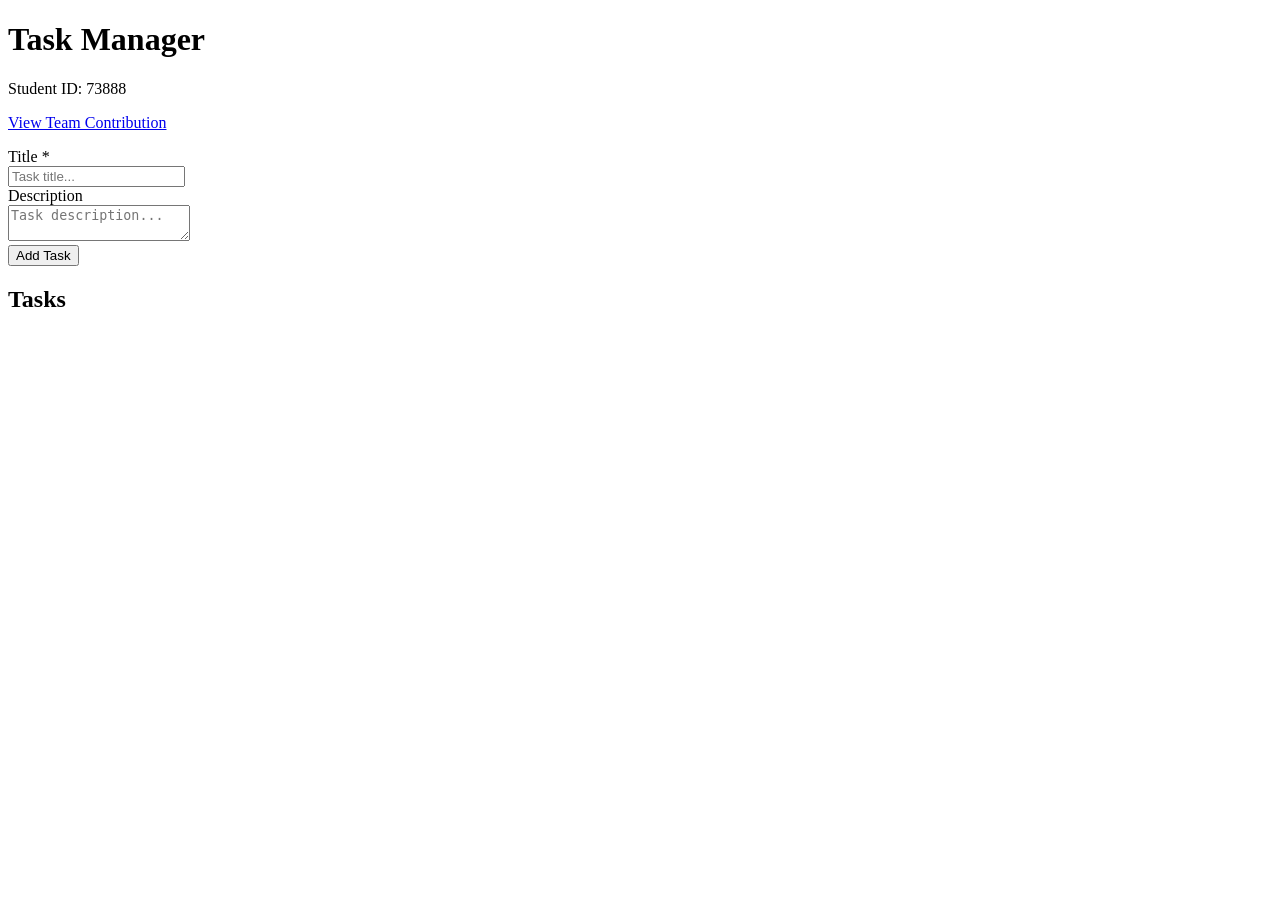
==== index.html @ 5b309f90 "Add initial HTML structure for Task Manager" ====
<!DOCTYPE html>
<html lang="en">
<head>
  <meta charset="UTF-8">
  <meta name="viewport" content="width=device-width, initial-scale=1.0">
  <title>Task Manager</title>
  <link rel="stylesheet" href="style.css">
</head>
<body>
  <header>
    <h1>Task Manager</h1>
    <div>Student ID: <span id="student-id">73888</span></div>
    <p><a id="contribution-link" href="contribution.html">View Team Contribution</a></p>
  </header>

  <main>
    <section>
      <form id="task-form">
        <input type="hidden" id="edit-id" value="">
        <div>
          <label for="task-title">Title *</label><br>
          <input type="text" id="task-title" required placeholder="Task title...">
        </div>
        <div>
          <label for="task-description">Description</label><br>
          <textarea id="task-description" placeholder="Task description..."></textarea>
        </div>
        <button type="submit" id="task-submit">Add Task</button>
        <button type="button" id="cancel-edit" style="display: none;">Cancel</button>
      </form>
    </section>

    <div id="status-message"></div>

    <section>
      <h2>Tasks</h2>
      <div id="task-list"></div>
    </section>
  </main>

  <script src="app.js"></script>
</body>
</html>
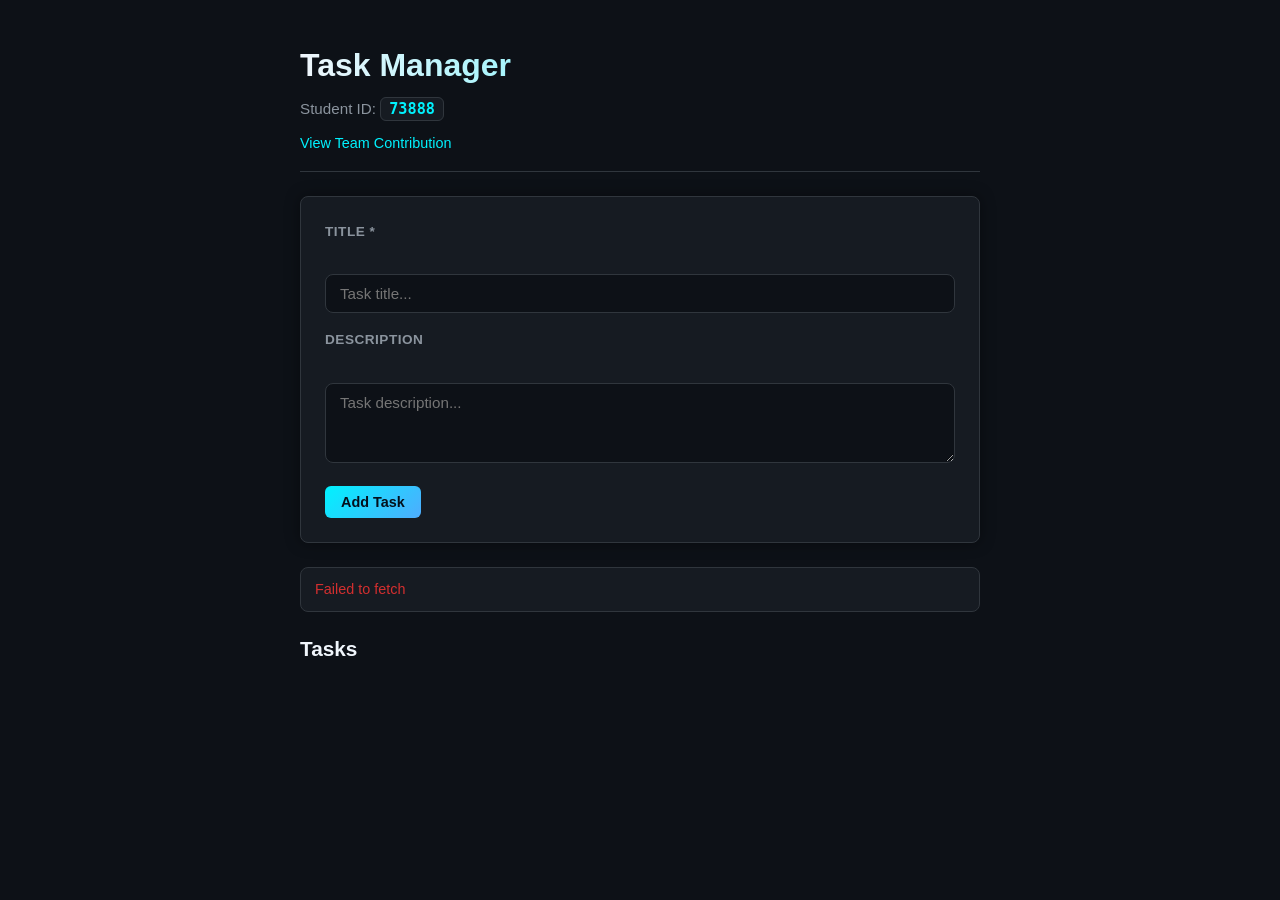
==== commit 2fc45243: "Update stylesheet link to include version query" ====
--- a/index.html
+++ b/index.html
@@ -4,7 +4,7 @@
   <meta charset="UTF-8">
   <meta name="viewport" content="width=device-width, initial-scale=1.0">
   <title>Task Manager</title>
-  <link rel="stylesheet" href="style.css">
+<link rel="stylesheet" href="style.css?v=2">
 </head>
 <body>
   <header>
--- a/style.css
+++ b/style.css
@@ -0,0 +1,280 @@
+:root {
+  --bg-primary: #0d1117;
+  --bg-secondary: #161b22;
+  --bg-tertiary: #21262d;
+  --border-color: #30363d;
+  --cyan-accent: #00f2fe;
+  --cyan-glow: rgba(0, 242, 254, 0.2);
+  --cyan-hover: #4facfe;
+  --text-main: #f0f6fc;
+  --text-muted: #8b949e;
+  --success: #3fb950;
+  --success-bg: rgba(63, 185, 80, 0.15);
+  --warning: #e3b341;
+  --warning-bg: rgba(227, 179, 65, 0.15);
+  --danger: #f85149;
+  --danger-bg: rgba(248, 81, 73, 0.15);
+  --radius: 8px;
+}
+
+* {
+  box-sizing: border-box;
+  margin: 0;
+  padding: 0;
+}
+
+body {
+  font-family: -apple-system, BlinkMacSystemFont, "Segoe UI", "Noto Sans", Helvetica, Arial, sans-serif;
+  background-color: var(--bg-primary);
+  color: var(--text-main);
+  line-height: 1.6;
+  padding: 40px 16px;
+}
+
+header, main {
+  max-width: 680px;
+  margin: 0 auto;
+}
+
+header {
+  margin-bottom: 24px;
+  padding-bottom: 16px;
+  border-bottom: 1px solid var(--border-color);
+}
+
+h1 {
+  font-size: 2rem;
+  font-weight: 700;
+  color: var(--text-main);
+  margin-bottom: 6px;
+  background: linear-gradient(90deg, #f0f6fc 0%, var(--cyan-accent) 100%);
+  -webkit-background-clip: text;
+  -webkit-text-fill-color: transparent;
+}
+
+header div {
+  font-size: 0.95rem;
+  color: var(--text-muted);
+}
+
+#student-id {
+  font-family: ui-monospace, SFMono-Regular, "SF Mono", Menlo, Consolas, monospace;
+  font-weight: 600;
+  color: var(--cyan-accent);
+  background-color: var(--bg-secondary);
+  border: 1px solid var(--border-color);
+  padding: 2px 8px;
+  border-radius: 6px;
+}
+
+#contribution-link {
+  display: inline-block;
+  margin-top: 10px;
+  color: var(--cyan-accent);
+  font-weight: 500;
+  text-decoration: none;
+  font-size: 0.9rem;
+  transition: color 0.15s ease;
+}
+
+#contribution-link:hover {
+  color: var(--cyan-hover);
+  text-decoration: underline;
+}
+
+#task-form {
+  background: var(--bg-secondary);
+  border: 1px solid var(--border-color);
+  border-radius: var(--radius);
+  padding: 24px;
+  box-shadow: 0 0 15px rgba(0, 0, 0, 0.4);
+  margin-bottom: 24px;
+}
+
+#task-form > div {
+  margin-bottom: 16px;
+}
+
+label {
+  display: block;
+  font-size: 0.85rem;
+  font-weight: 600;
+  color: var(--text-muted);
+  margin-bottom: 6px;
+  text-transform: uppercase;
+  letter-spacing: 0.5px;
+}
+
+input[type="text"],
+textarea {
+  width: 100%;
+  font-size: 0.95rem;
+  padding: 10px 14px;
+  border: 1px solid var(--border-color);
+  border-radius: var(--radius);
+  background-color: var(--bg-primary);
+  color: var(--text-main);
+  transition: border-color 0.15s ease, box-shadow 0.15s ease;
+  font-family: inherit;
+}
+
+input[type="text"]:focus,
+textarea:focus {
+  outline: none;
+  border-color: var(--cyan-accent);
+  box-shadow: 0 0 0 3px var(--cyan-glow);
+}
+
+textarea {
+  min-height: 80px;
+  resize: vertical;
+}
+
+button {
+  font-size: 0.9rem;
+  font-weight: 500;
+  padding: 8px 16px;
+  border-radius: 6px;
+  border: 1px solid var(--border-color);
+  cursor: pointer;
+  transition: all 0.15s ease;
+}
+
+button:active {
+  transform: scale(0.98);
+}
+
+#task-submit {
+  background: linear-gradient(135deg, #00f2fe 0%, #4facfe 100%);
+  color: #04101c;
+  font-weight: 600;
+  border: none;
+}
+
+#task-submit:hover {
+  box-shadow: 0 0 12px var(--cyan-glow);
+  opacity: 0.95;
+}
+
+#cancel-edit {
+  background-color: var(--bg-tertiary);
+  color: var(--text-main);
+}
+
+#cancel-edit:hover {
+  background-color: #30363d;
+}
+
+#status-message {
+  padding: 10px 14px;
+  border-radius: var(--radius);
+  font-size: 0.9rem;
+  margin-bottom: 20px;
+  display: none;
+  border: 1px solid var(--border-color);
+}
+
+#status-message:not(:empty) {
+  display: block;
+  background-color: var(--bg-secondary);
+}
+
+h2 {
+  font-size: 1.3rem;
+  font-weight: 600;
+  margin-bottom: 16px;
+  color: var(--text-main);
+}
+
+.task-item {
+  background: var(--bg-secondary);
+  border: 1px solid var(--border-color);
+  border-radius: var(--radius);
+  padding: 20px;
+  margin-bottom: 14px;
+  transition: border-color 0.2s ease, box-shadow 0.2s ease;
+}
+
+.task-item:hover {
+  border-color: var(--cyan-accent);
+  box-shadow: 0 0 8px var(--cyan-glow);
+}
+
+.task-title {
+  font-size: 1.1rem;
+  font-weight: 600;
+  margin-bottom: 6px;
+  color: #ffffff;
+}
+
+.task-description {
+  font-size: 0.95rem;
+  color: var(--text-muted);
+  margin-bottom: 14px;
+  white-space: pre-line;
+}
+
+.task-item p:has(.task-status) {
+  margin-bottom: 14px;
+  font-size: 0.85rem;
+  color: var(--text-muted);
+}
+
+.task-status {
+  padding: 3px 10px;
+  border-radius: 9999px;
+  font-size: 0.75rem;
+  font-weight: 600;
+  text-transform: uppercase;
+  letter-spacing: 0.5px;
+  background-color: var(--warning-bg);
+  color: var(--warning);
+  border: 1px solid rgba(227, 179, 65, 0.3);
+}
+
+.task-item.completed .task-status {
+  background-color: var(--success-bg);
+  color: var(--success);
+  border-color: rgba(63, 185, 80, 0.3);
+}
+
+.task-item.completed .task-title {
+  text-decoration: line-through;
+  color: var(--text-muted);
+}
+
+.task-item.completed .task-description {
+  color: #484f58;
+}
+
+.toggle-task {
+  background-color: var(--bg-tertiary);
+  color: var(--text-main);
+  margin-right: 8px;
+}
+
+.toggle-task:hover {
+  background-color: #30363d;
+  border-color: var(--cyan-accent);
+}
+
+.edit-task {
+  background-color: transparent;
+  color: var(--cyan-accent);
+  border: 1px solid rgba(0, 242, 254, 0.3);
+  margin-right: 8px;
+}
+
+.edit-task:hover {
+  background-color: var(--cyan-glow);
+}
+
+.delete-task {
+  background-color: transparent;
+  color: var(--danger);
+  border: 1px solid rgba(248, 81, 73, 0.3);
+}
+
+.delete-task:hover {
+  background-color: var(--danger-bg);
+}
